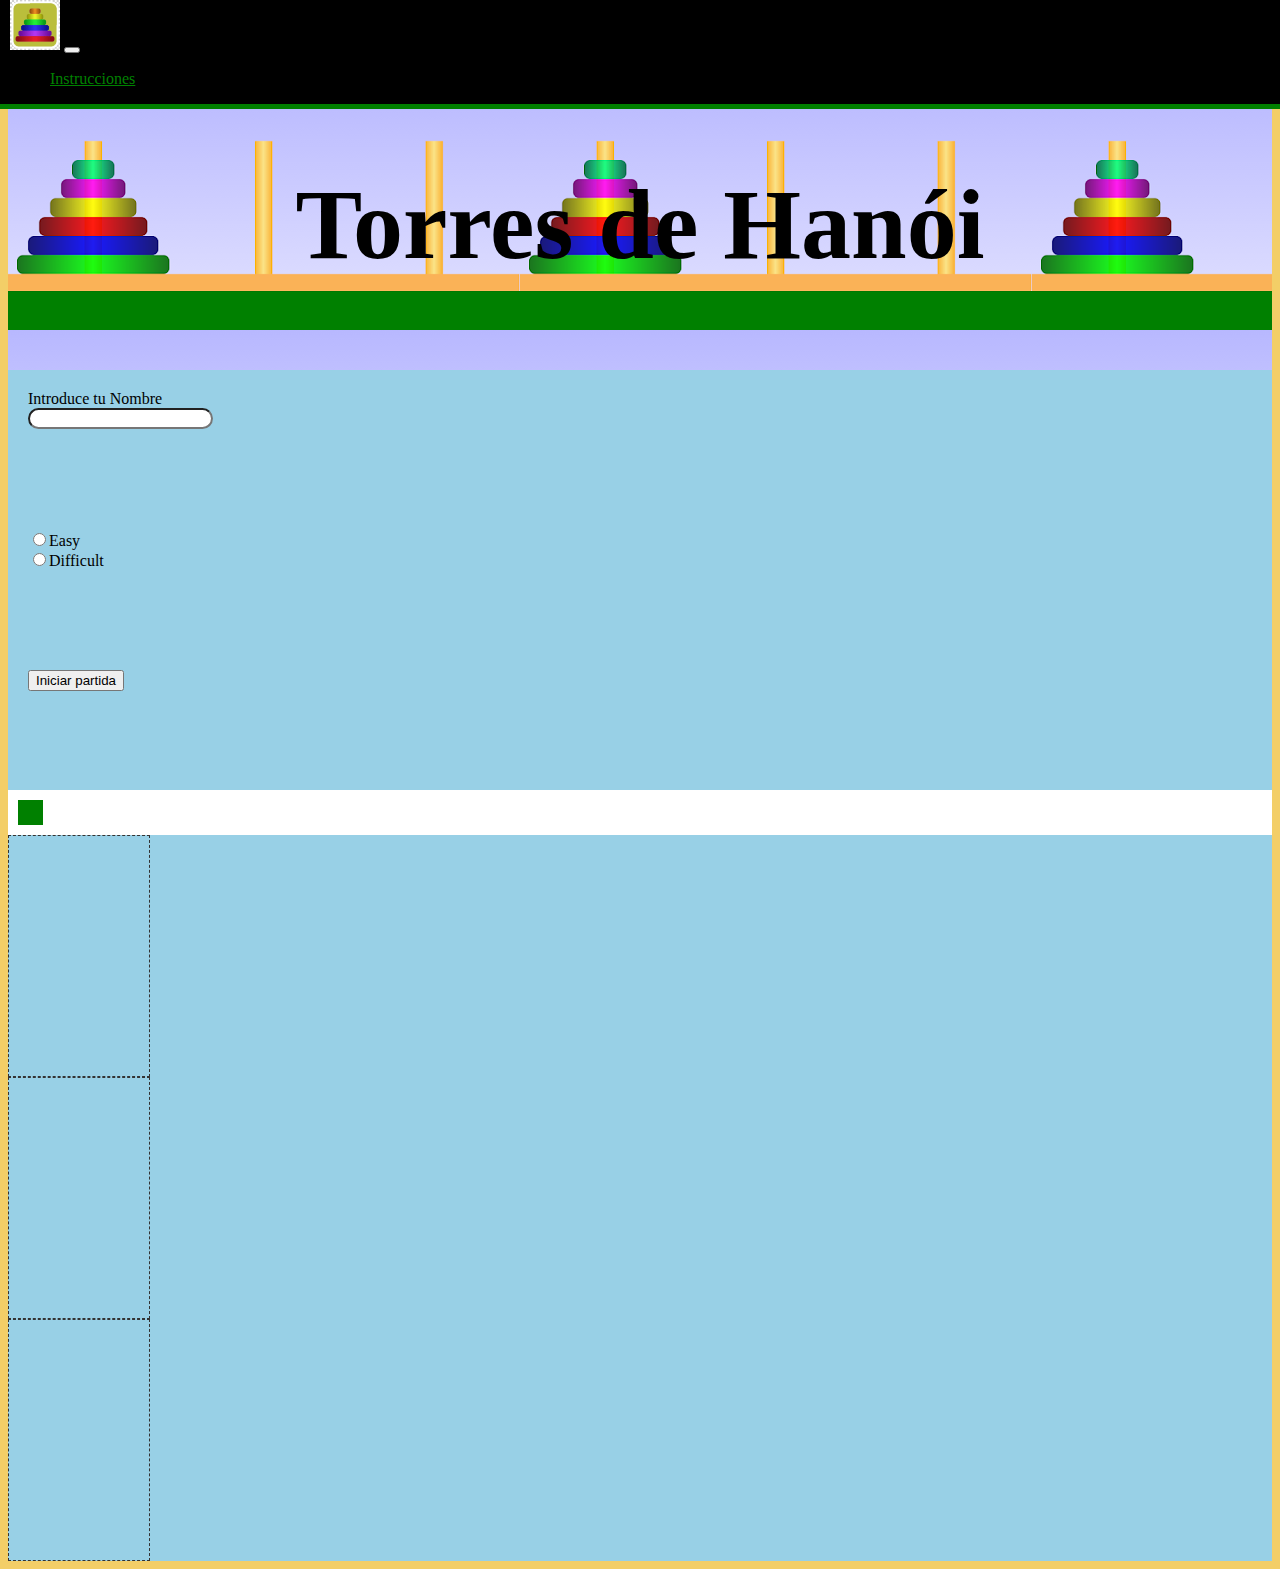
==== _menudamierda.html @ 63ea66aa "base de todo y nuria pon tu html" ====
<!DOCTYPE html>
<html lang="en">
<head>
    <meta charset="UTF-8">
    <meta name="viewport" content="width=device-width, initial-scale=1.0">
    <title>TorresdeHanói</title>
    
    <link rel="stylesheet" href="https://cdn.jsdelivr.net/npm/bootstrap@4.5.3/dist/css/bootstrap.min.css" integrity="sha384-TX8t27EcRE3e/ihU7zmQxVncDAy5uIKz4rEkgIXeMed4M0jlfIDPvg6uqKI2xXr2" crossorigin="anonymous">
    <link rel="stylesheet" href="css/base.css">

</head>

<body>
  <!-- CABECERA DEL EJERCICIO -->
  <header class="header align-middle justify-content-center">
    <nav class="navbar navbar-dark navbar-expand-sm"> <a class="navbar-brand" href="#"> <img
          src="images/logotorres.png" width="50" height="50" class="d-inline-block align-top" alt=""></a>
      <button class="navbar-toggler" type="button" data-toggle="collapse" data-target="#navbarNav"
        aria-controls="navbarNav" aria-expanded="false" aria-label="Toggle navigation"> <span
          class="navbar-toggler-icon"></span> </button>
      <div class="collapse navbar-collapse" id="navbarNav">
        <ul class="nav justify-content-end">
          <li class="nav-item"> <a class="nav-link active" id="btnnuevo" href="#">Instrucciones</a> </li>
        </ul>
      </div>
    </nav>
  </header>
    <!-- CUERPO DEL EJERCICIO -->
  <main>
    <div class="container">
      <div class="row d-flex justify-content-center">
        <div class="col-12 cabecera">
          <h1>Torres de Hanói</h1>
         
        </div>
        
      </div>
      <div class="row d-flex justify-content-center">
        <div class="col-4">Introduce tu Nombre<br><input type="text"></div>
        <div class="col-4">
          <input type="radio" name="nivel" value="Easy">Easy<br>
         <input type="radio" name="nivel" value=" Difficult">Difficult
        
        </div>
        <div class="col-4 d-flex align-items-center justify-content-center">
          <button type="button" class="btn btn-dark">Iniciar partida</button>
        </div>

      </div>      
    
      <div class="nube align-middle justify-content-center"></div>
      <div class="row d-flex justify-content-center">
        <div class="col-4 torre1 align-items-end"></div>
        <div class="col-4 torre2 align-items-end"></div>
        <div class="col-4 torre3 align-items-end"></div>
      </div>  
    </div>
  </main>
  <script src="https://code.jquery.com/jquery-3.5.1.slim.min.js" integrity="sha384-DfXdz2htPH0lsSSs5nCTpuj/zy4C+OGpamoFVy38MVBnE+IbbVYUew+OrCXaRkfj" crossorigin="anonymous"></script>
  <script src="https://cdn.jsdelivr.net/npm/popper.js@1.16.1/dist/umd/popper.min.js" integrity="sha384-9/reFTGAW83EW2RDu2S0VKaIzap3H66lZH81PoYlFhbGU+6BZp6G7niu735Sk7lN" crossorigin="anonymous"></script>
  <script src="https://cdn.jsdelivr.net/npm/bootstrap@4.5.3/dist/js/bootstrap.min.js" integrity="sha384-w1Q4orYjBQndcko6MimVbzY0tgp4pWB4lZ7lr30WKz0vr/aWKhXdBNmNb5D92v7s" crossorigin="anonymous"></script>
  <script src="js/script.js"></script>
</body>

</html>
---- css/base.css ----
body {
  background-color: #f3ce67;
}

header {
  position: fixed;
  top: 0px;
  left: 0px;
  width: 100%;
}

header nav {
  background-color: #000;
  border-bottom: 5px solid green;
}

header a, header a:hover {
  color: green;
  margin-left: 10px;
}

main {
  margin-top: 80px;
}

main .container {
  background: #fff;
  min-height: 800px;
}

main .container .row {
  background: #98d0e6;
  min-height: 16px;
}

main .container .row div[class^='col-'] {
  min-height: 100px;
  padding: 20px;
  font-family: cursive;
}

main .container .row div[class^='col-'] h1 {
  text-align: center;
  font-size: 100px;
  font-family: fantasy;
}

main .container .row div[class^='col-'] input {
  text-align: center;
  border-radius: 30px;
}

.cabecera {
  background-image: url("/images/torres.png");
  height: 250px;
}

.resultado {
  width: 300px;
}

.nube {
  height: 25px;
  width: 25px;
  background-color: green;
  margin: 10px;
}

.torre1, .torre2, .torre3 {
  width: 100px;
  height: 200px;
  border: 1px dashed #333;
  text-align: center;
  padding: 10px;
  cursor: crosshair;
}

.disco {
  background: red;
  border: 1px solid #ccc;
  width: 100%;
  height: 20px;
  margin: 0 auto;
}
/*# sourceMappingURL=base.css.map */
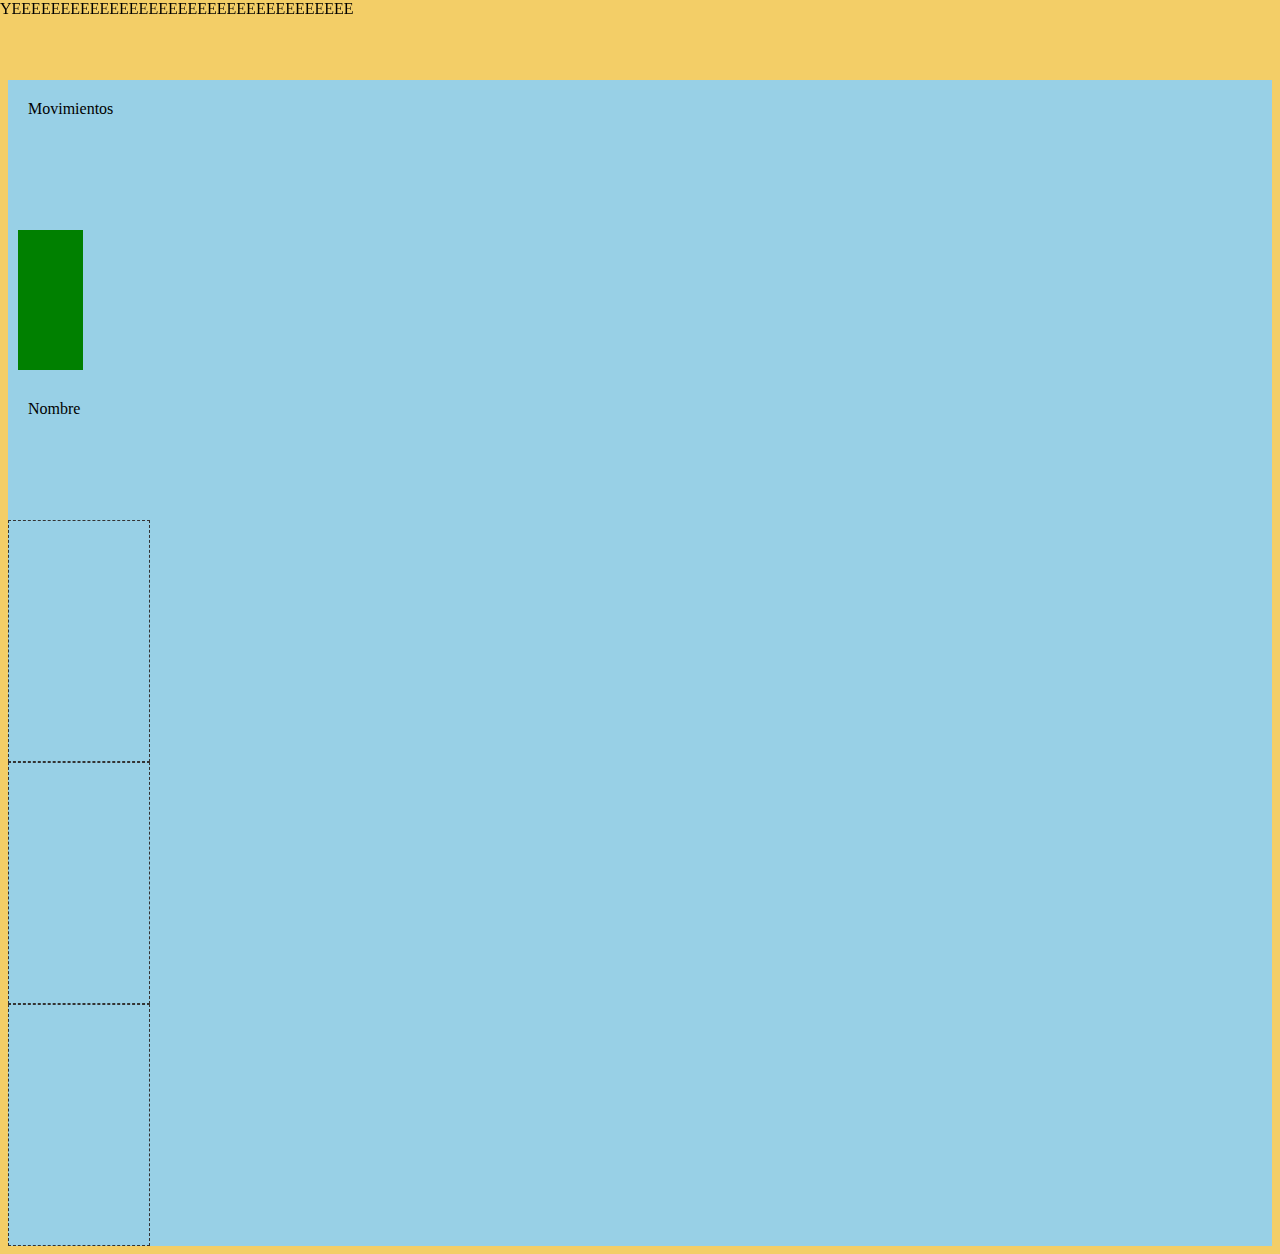
==== commit 0ad7f0b2: "pabli_html" ====
--- a/_menudamierda.html
+++ b/_menudamierda.html
@@ -1,65 +1,36 @@
 <!DOCTYPE html>
 <html lang="en">
+
 <head>
-    <meta charset="UTF-8">
-    <meta name="viewport" content="width=device-width, initial-scale=1.0">
-    <title>TorresdeHanói</title>
-    
-    <link rel="stylesheet" href="https://cdn.jsdelivr.net/npm/bootstrap@4.5.3/dist/css/bootstrap.min.css" integrity="sha384-TX8t27EcRE3e/ihU7zmQxVncDAy5uIKz4rEkgIXeMed4M0jlfIDPvg6uqKI2xXr2" crossorigin="anonymous">
-    <link rel="stylesheet" href="css/base.css">
+  <meta charset="UTF-8">
+  <meta name="viewport" content="width=device-width, initial-scale=1.0">
+  <title>la buena mierda</title>
+  <link rel="stylesheet" href="https://cdn.jsdelivr.net/npm/bootstrap@4.5.3/dist/css/bootstrap.min.css"
+    integrity="sha384-TX8t27EcRE3e/ihU7zmQxVncDAy5uIKz4rEkgIXeMed4M0jlfIDPvg6uqKI2xXr2" crossorigin="anonymous">
+  <link rel="stylesheet" href="css/base.css">
 
 </head>
 
 <body>
-  <!-- CABECERA DEL EJERCICIO -->
   <header class="header align-middle justify-content-center">
-    <nav class="navbar navbar-dark navbar-expand-sm"> <a class="navbar-brand" href="#"> <img
-          src="images/logotorres.png" width="50" height="50" class="d-inline-block align-top" alt=""></a>
-      <button class="navbar-toggler" type="button" data-toggle="collapse" data-target="#navbarNav"
-        aria-controls="navbarNav" aria-expanded="false" aria-label="Toggle navigation"> <span
-          class="navbar-toggler-icon"></span> </button>
-      <div class="collapse navbar-collapse" id="navbarNav">
-        <ul class="nav justify-content-end">
-          <li class="nav-item"> <a class="nav-link active" id="btnnuevo" href="#">Instrucciones</a> </li>
-        </ul>
+    YEEEEEEEEEEEEEEEEEEEEEEEEEEEEEEEEEEE
+  </header>
+  <main>
+    <div class="container justify-content-center">
+      <div class="row align-middle justify-content-center mb-3">
+        <div class="col-4">Movimientos <span class="puntuacion"></span></div>
+        <div class="col-4 nube"></div>
+        <div class="col-4">Nombre <span class="jugador"></span></div>
       </div>
-    </nav>
-  </header>
-    <!-- CUERPO DEL EJERCICIO -->
-  <main>
-    <div class="container">
-      <div class="row d-flex justify-content-center">
-        <div class="col-12 cabecera">
-          <h1>Torres de Hanói</h1>
-         
-        </div>
-        
-      </div>
-      <div class="row d-flex justify-content-center">
-        <div class="col-4">Introduce tu Nombre<br><input type="text"></div>
-        <div class="col-4">
-          <input type="radio" name="nivel" value="Easy">Easy<br>
-         <input type="radio" name="nivel" value=" Difficult">Difficult
-        
-        </div>
-        <div class="col-4 d-flex align-items-center justify-content-center">
-          <button type="button" class="btn btn-dark">Iniciar partida</button>
-        </div>
-
-      </div>      
-    
-      <div class="nube align-middle justify-content-center"></div>
-      <div class="row d-flex justify-content-center">
+      <div class="row d-flex justify-content-center hanoi">
         <div class="col-4 torre1 align-items-end"></div>
         <div class="col-4 torre2 align-items-end"></div>
         <div class="col-4 torre3 align-items-end"></div>
-      </div>  
+      </div>
     </div>
   </main>
-  <script src="https://code.jquery.com/jquery-3.5.1.slim.min.js" integrity="sha384-DfXdz2htPH0lsSSs5nCTpuj/zy4C+OGpamoFVy38MVBnE+IbbVYUew+OrCXaRkfj" crossorigin="anonymous"></script>
-  <script src="https://cdn.jsdelivr.net/npm/popper.js@1.16.1/dist/umd/popper.min.js" integrity="sha384-9/reFTGAW83EW2RDu2S0VKaIzap3H66lZH81PoYlFhbGU+6BZp6G7niu735Sk7lN" crossorigin="anonymous"></script>
-  <script src="https://cdn.jsdelivr.net/npm/bootstrap@4.5.3/dist/js/bootstrap.min.js" integrity="sha384-w1Q4orYjBQndcko6MimVbzY0tgp4pWB4lZ7lr30WKz0vr/aWKhXdBNmNb5D92v7s" crossorigin="anonymous"></script>
-  <script src="js/script.js"></script>
+
+  <script src="js/buena_mierda.js"></script>
 </body>
 
-</html>+</html>
